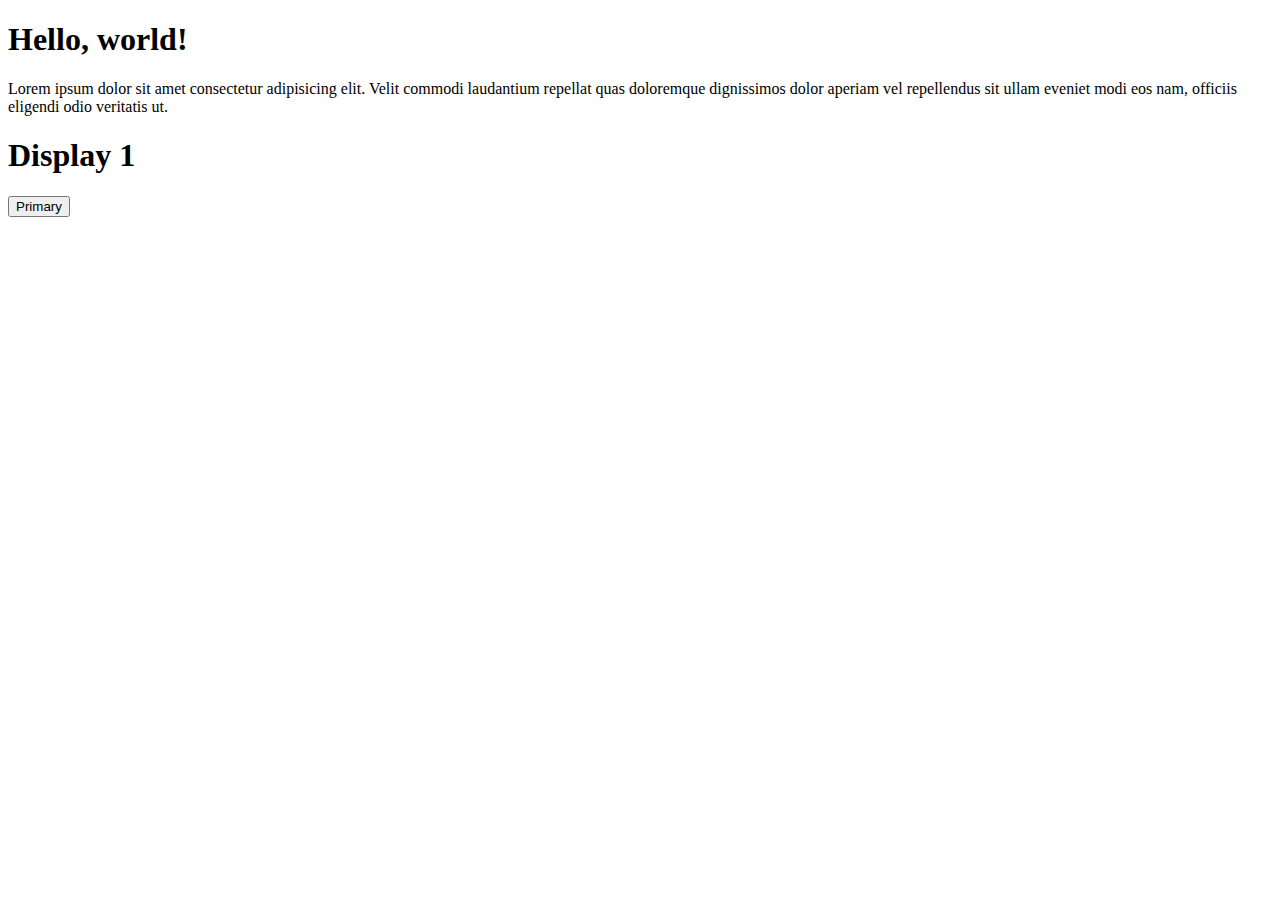
==== Section-12/index.html @ ccb3bb3b "Section12" ====
<!DOCTYPE html>
<html lang="en">
<head>
    <meta charset="UTF-8">
    <meta name="viewport" content="width=device-width, initial-scale=1.0">
    <link href="https://cdn.jsdelivr.net/npm/bootstrap@5.3.2/dist/css/bootstrap.min.css" rel="stylesheet" integrity="sha384-T3c6CoIi6uLrA9TneNEoa7RxnatzjcDSCmG1MXxSR1GAsXEV/Dwwykc2MPK8M2HN" crossorigin="anonymous">
    <link rel="stylesheet" href="app.css">

    <title>Document</title>
</head>
<body>
  <div class="container">
    <h1>Hello, world!</h1>
    <p>Lorem ipsum dolor sit amet consectetur adipisicing elit. Velit commodi laudantium repellat quas doloremque dignissimos dolor aperiam vel repellendus sit ullam eveniet modi eos nam, officiis eligendi odio veritatis ut.</p>
  </div>

  <h1 class="display-1">Display 1</h1>
  <button type="button" class="btn btn-primary">Primary</button>
    <script src="https://cdn.jsdelivr.net/npm/bootstrap@5.3.2/dist/js/bootstrap.bundle.min.js" integrity="sha384-C6RzsynM9kWDrMNeT87bh95OGNyZPhcTNXj1NW7RuBCsyN/o0jlpcV8Qyq46cDfL" crossorigin="anonymous"></script>
</body>
</html>
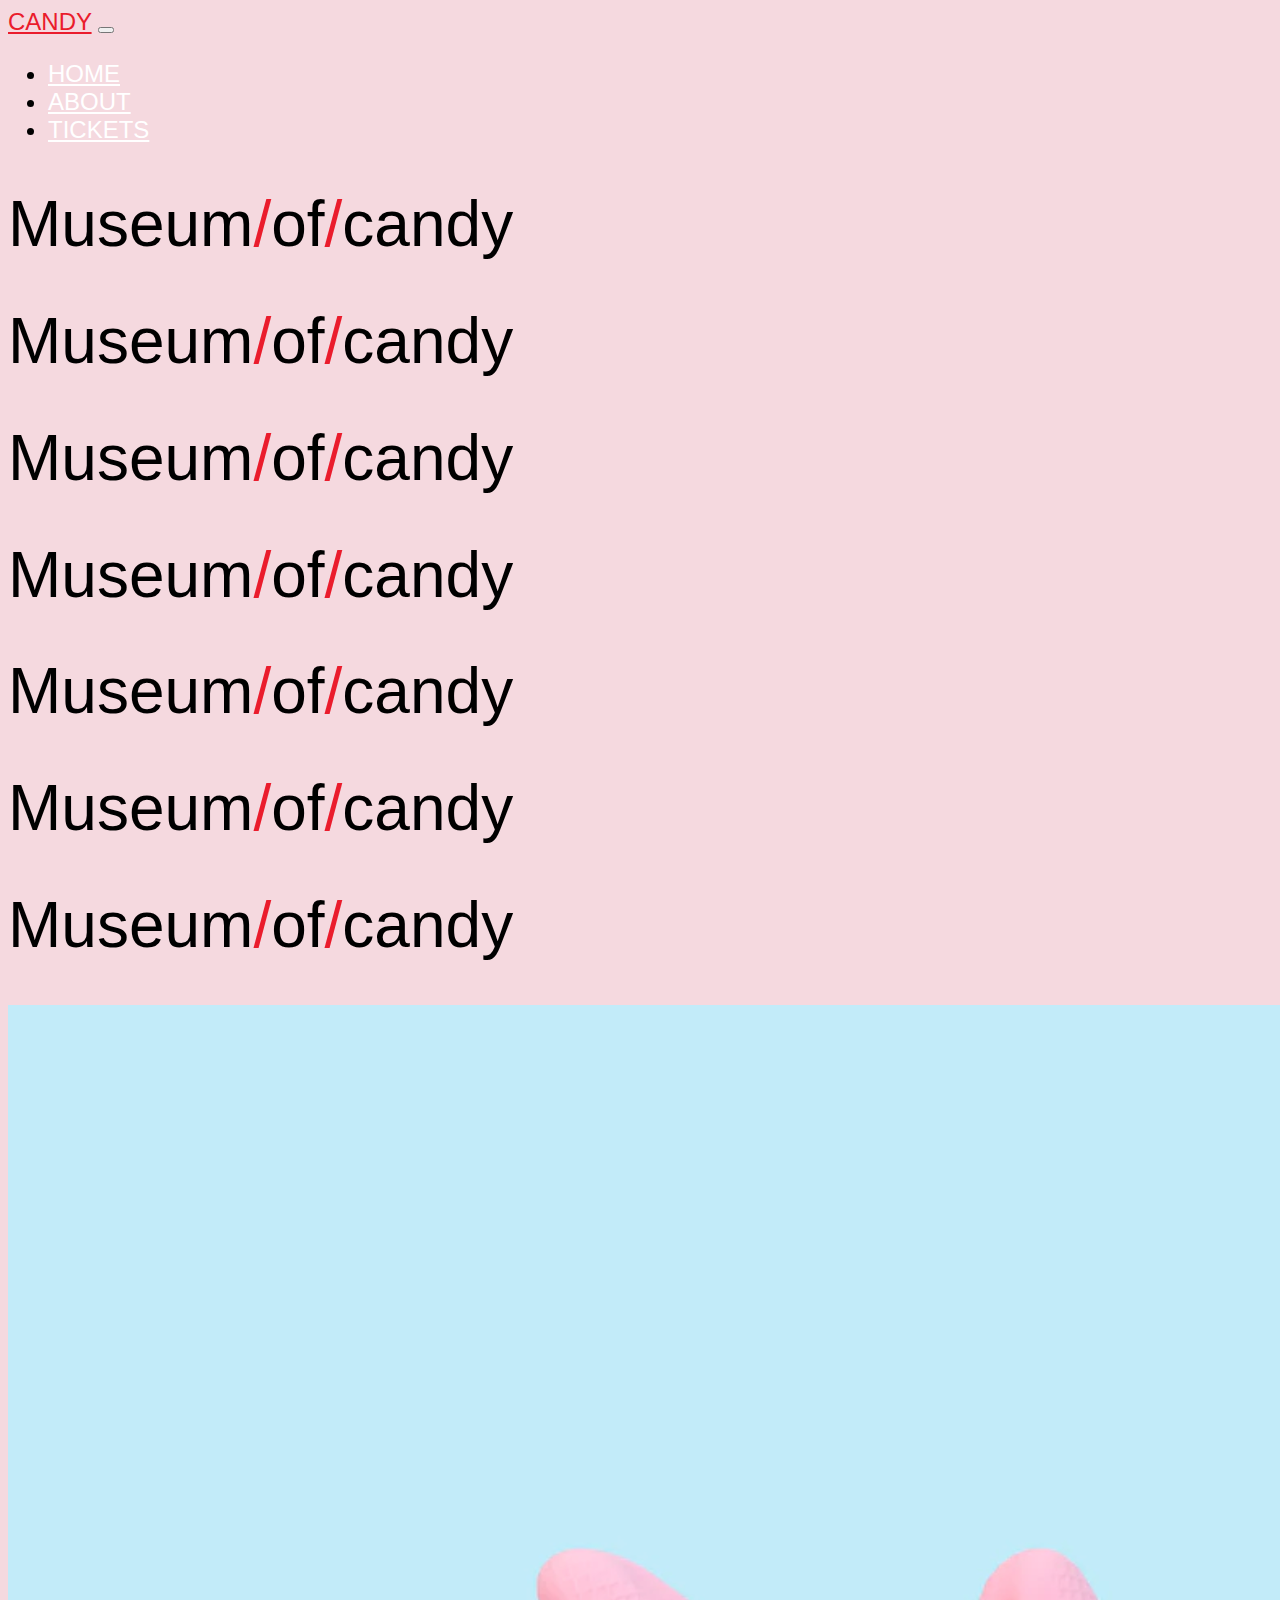
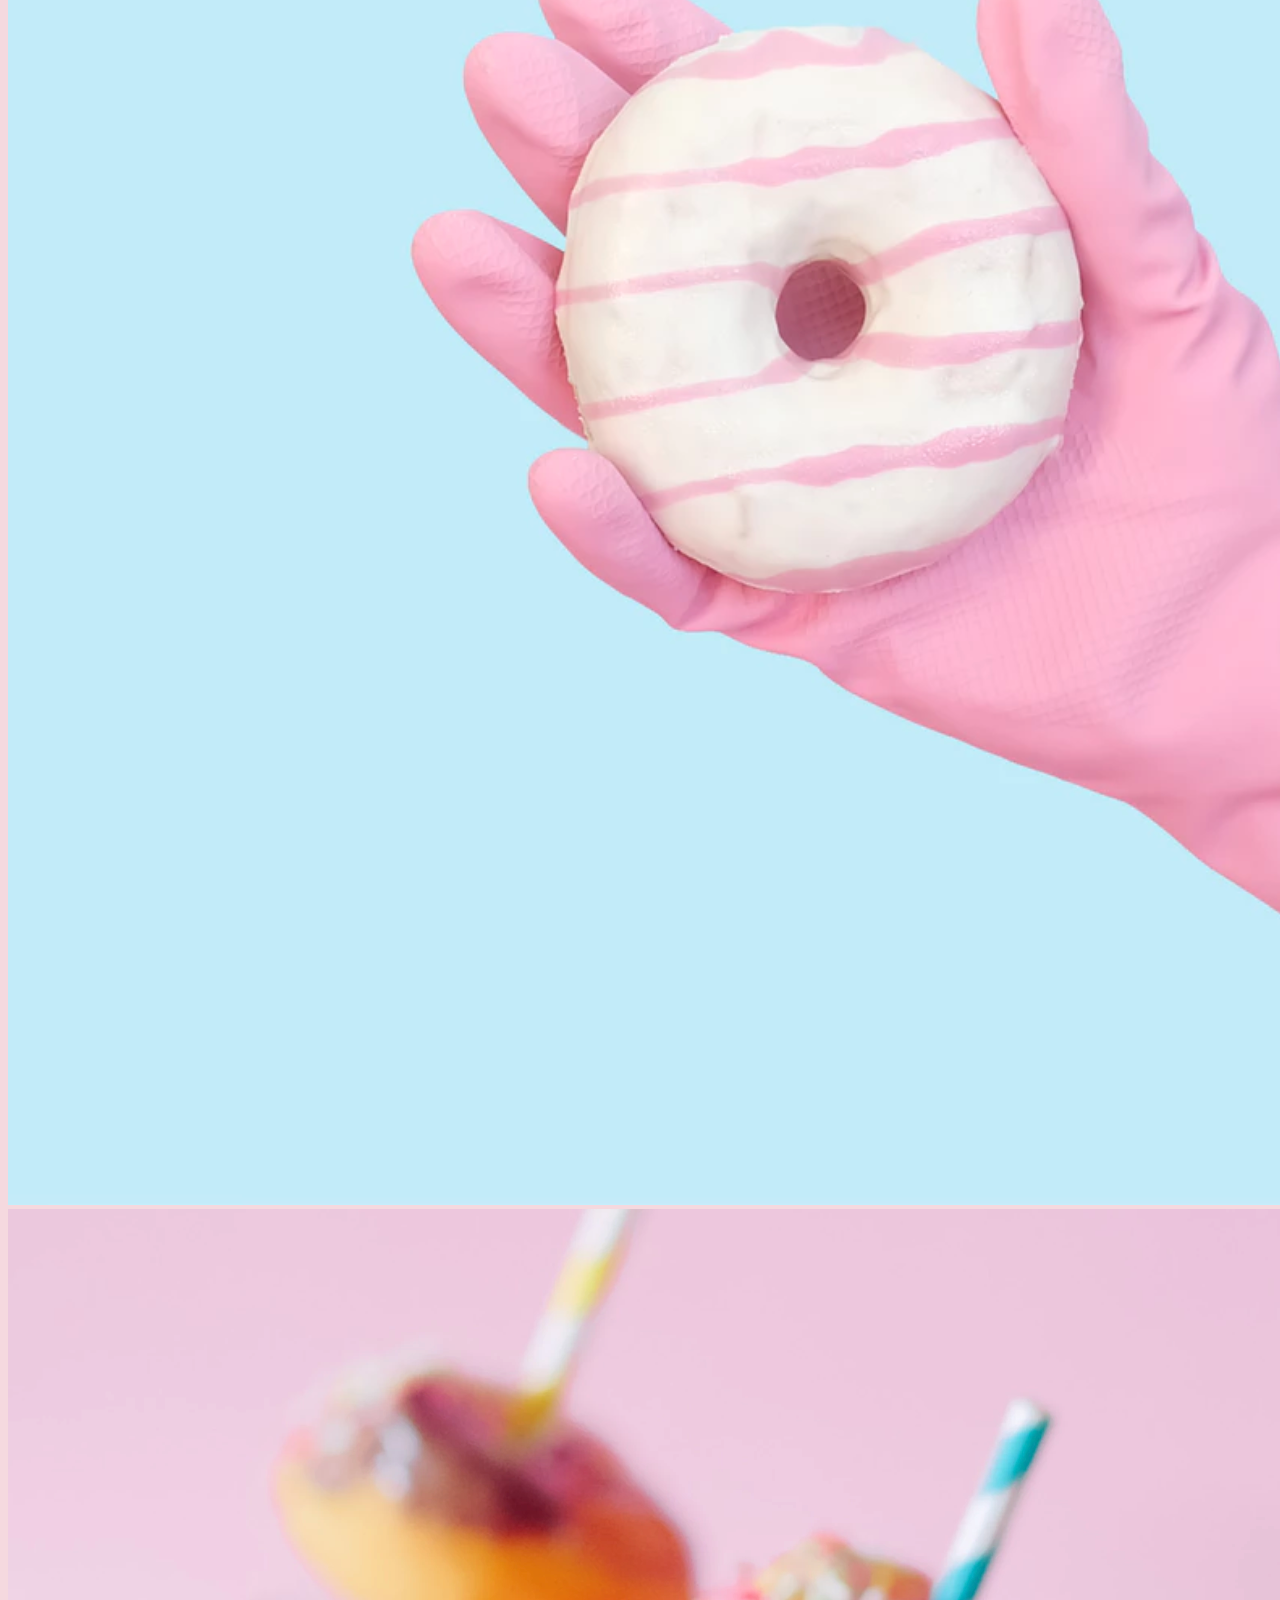
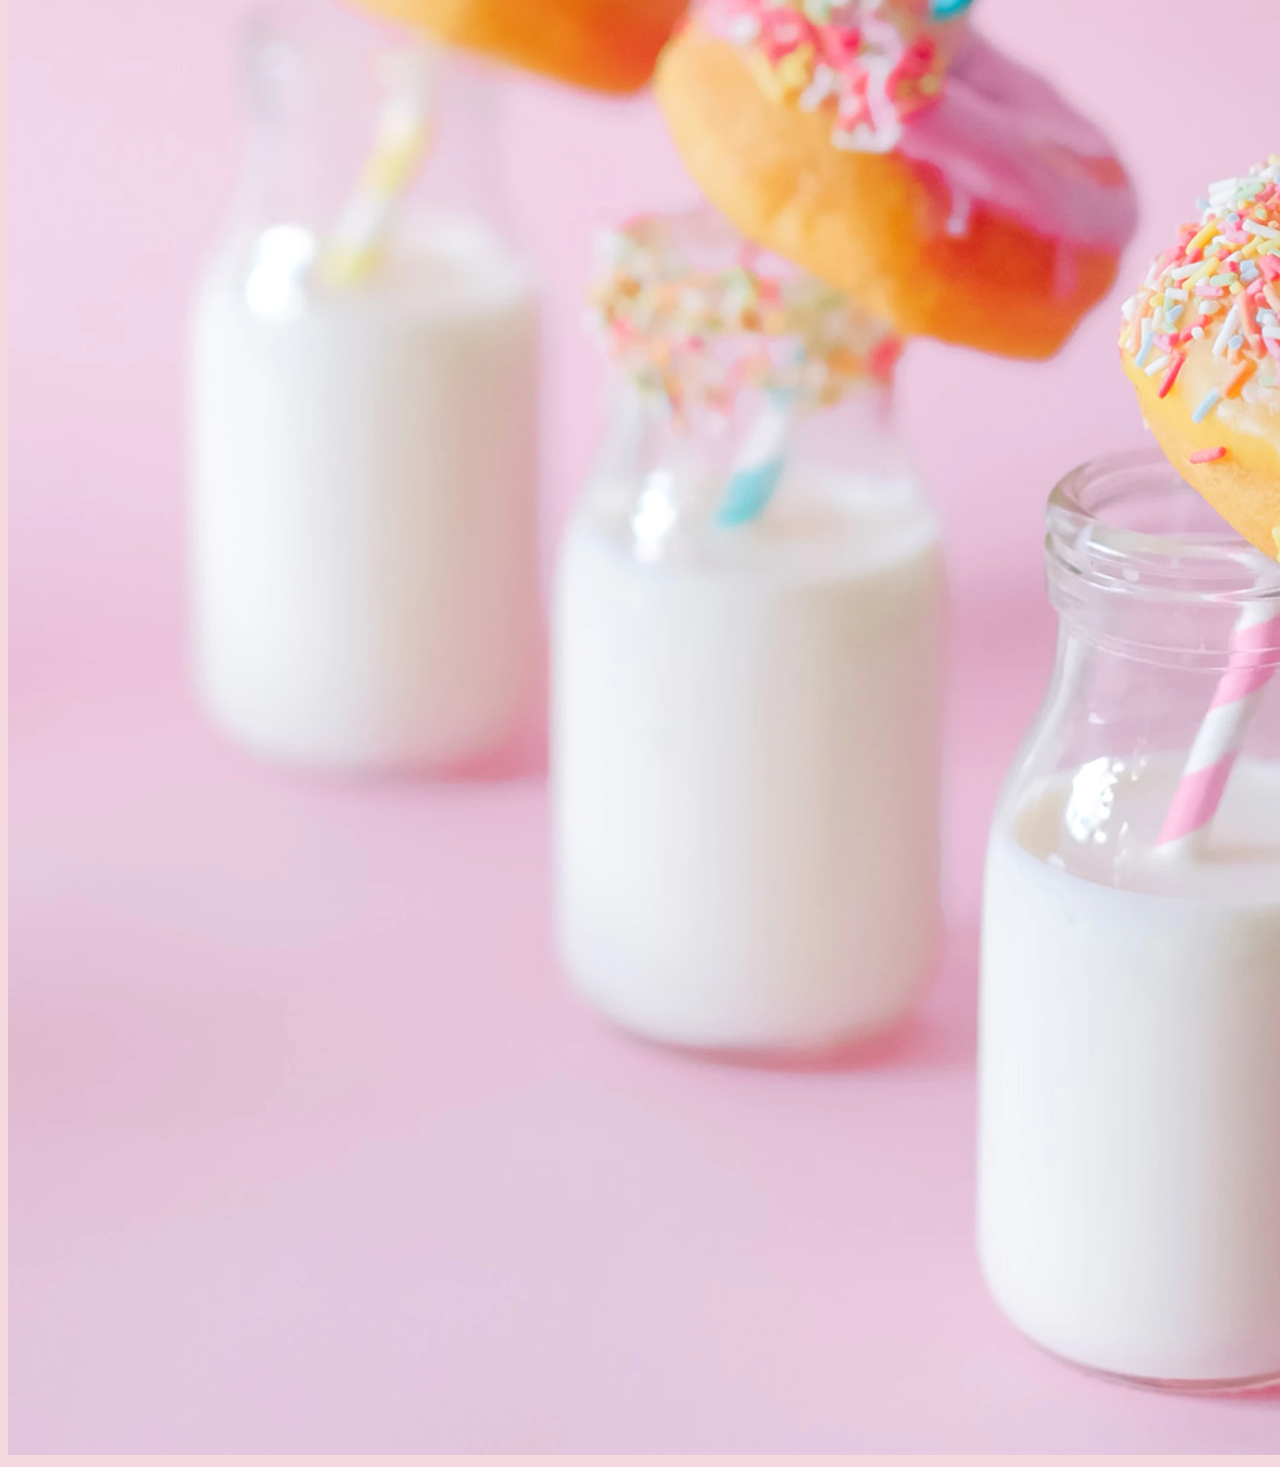
==== commit 2bb94fa6: "section added" ====
--- a/Section-12/index.html
+++ b/Section-12/index.html
@@ -1,21 +1,76 @@
-<!DOCTYPE html>
+<!doctype html>
 <html lang="en">
+
 <head>
-    <meta charset="UTF-8">
-    <meta name="viewport" content="width=device-width, initial-scale=1.0">
-    <link href="https://cdn.jsdelivr.net/npm/bootstrap@5.3.2/dist/css/bootstrap.min.css" rel="stylesheet" integrity="sha384-T3c6CoIi6uLrA9TneNEoa7RxnatzjcDSCmG1MXxSR1GAsXEV/Dwwykc2MPK8M2HN" crossorigin="anonymous">
-    <link rel="stylesheet" href="app.css">
+    <!-- Required meta tags -->
+    <meta charset="utf-8">
+    <meta name="viewport" content="width=device-width, initial-scale=1, shrink-to-fit=no">
 
-    <title>Document</title>
+    <!-- Bootstrap CSS -->
+    <link rel="stylesheet" href="https://stackpath.bootstrapcdn.com/bootstrap/4.1.3/css/bootstrap.min.css" integrity="sha384-MCw98/SFnGE8fJT3GXwEOngsV7Zt27NXFoaoApmYm81iuXoPkFOJwJ8ERdknLPMO"
+        crossorigin="anonymous">
+        <link rel="stylesheet" href="app.css">
+    <title>Pattern</title>
 </head>
+
 <body>
-  <div class="container">
-    <h1>Hello, world!</h1>
-    <p>Lorem ipsum dolor sit amet consectetur adipisicing elit. Velit commodi laudantium repellat quas doloremque dignissimos dolor aperiam vel repellendus sit ullam eveniet modi eos nam, officiis eligendi odio veritatis ut.</p>
-  </div>
+    <nav id="mainNavbar" class="navbar navbar-dark navbar-expand-md py-0 fixed-top">
+        <a href="#" class="navbar-brand">CANDY</a>
+        <button class="navbar-toggler" data-toggle="collapse" data-target="#navLinks" aria-label="Toggle navigation">
+            <span class="navbar-toggler-icon"></span>
+        </button>
+        <div class="collapse navbar-collapse" id="navLinks">
+            <ul class="navbar-nav">
+                <li class="nav-item">
+                    <a href="" class="nav-link">HOME</a>
+                </li>
+                <li class="nav-item">
+                    <a href="" class="nav-link">ABOUT</a>
+                </li>
+                <li class="nav-item">
+                    <a href="" class="nav-link">TICKETS</a>
+                </li>
+            </ul>
+        </div>
+    </nav>
 
-  <h1 class="display-1">Display 1</h1>
-  <button type="button" class="btn btn-primary">Primary</button>
-    <script src="https://cdn.jsdelivr.net/npm/bootstrap@5.3.2/dist/js/bootstrap.bundle.min.js" integrity="sha384-C6RzsynM9kWDrMNeT87bh95OGNyZPhcTNXj1NW7RuBCsyN/o0jlpcV8Qyq46cDfL" crossorigin="anonymous"></script>
+    <section class="container-fluid px-0">
+        <div class="row align-items-center">
+            <div class="col-lg-6">
+                <div id="headingGroup" class="text-white text-center d-none d-lg-block mt-5">
+                    <h1 class="">Museum<span>/</span>of<span>/</span>candy</h1>
+                    <h1 class="">Museum<span>/</span>of<span>/</span>candy</h1>
+                    <h1 class="">Museum<span>/</span>of<span>/</span>candy</h1>
+                    <h1 class="">Museum<span>/</span>of<span>/</span>candy</h1>
+                    <h1 class="">Museum<span>/</span>of<span>/</span>candy</h1>
+                    <h1 class="">Museum<span>/</span>of<span>/</span>candy</h1>
+                    <h1 class="">Museum<span>/</span>of<span>/</span>candy</h1>
+                </div>
+              
+            </div>
+            <div class="col-lg-6">
+                <img class="img-fluid" src="./imgs/hand2.png">
+            </div>
+        </div>
+    </section>
+
+    <section class="container-fluid px-0">
+        <div class="row">
+            <div class="col-md-6">
+                <img src="imgs/milk.png" class="img-fluid">
+            </div>
+            <div class="col-md-6"></div>
+        </div>
+    </section>
+
+    <!-- Optional JavaScript -->
+    <!-- jQuery first, then Popper.js, then Bootstrap JS -->
+    <script src="https://code.jquery.com/jquery-3.3.1.slim.min.js" integrity="sha384-q8i/X+965DzO0rT7abK41JStQIAqVgRVzpbzo5smXKp4YfRvH+8abtTE1Pi6jizo"
+        crossorigin="anonymous"></script>
+    <script src="https://cdnjs.cloudflare.com/ajax/libs/popper.js/1.14.3/umd/popper.min.js" integrity="sha384-ZMP7rVo3mIykV+2+9J3UJ46jBk0WLaUAdn689aCwoqbBJiSnjAK/l8WvCWPIPm49"
+        crossorigin="anonymous"></script>
+    <script src="https://stackpath.bootstrapcdn.com/bootstrap/4.1.3/js/bootstrap.min.js" integrity="sha384-ChfqqxuZUCnJSK3+MXmPNIyE6ZbWh2IMqE241rYiqJxyMiZ6OW/JmZQ5stwEULTy"
+        crossorigin="anonymous"></script>
 </body>
+
 </html>--- a/Section-12/app.css
+++ b/Section-12/app.css
@@ -0,0 +1,36 @@
+body{
+    background: #f5d9df;
+    font-family: "Nunito", sans-serif;
+}
+
+#mainNavbar {
+    font-size: 1.5rem;
+    font-weight: 100;
+}
+#mainNavbar .nav-link{
+    color: white;
+}
+
+#mainNavbar .nav-link:hover{
+    color: #ea1c2c;
+}
+
+#mainNavbar .navbar-brand{
+    color: #ea1c2c;
+}
+
+#headingGroup span{
+    color: #ea1c2c;
+}
+
+#headingGroup h1{
+    font-weight: 100;
+    font-size: 4rem;
+}
+
+@media(max-width:1200px){
+    #headingGroup h1{
+        font-weight: 100;
+        font-size: 3rem;
+    }
+}
